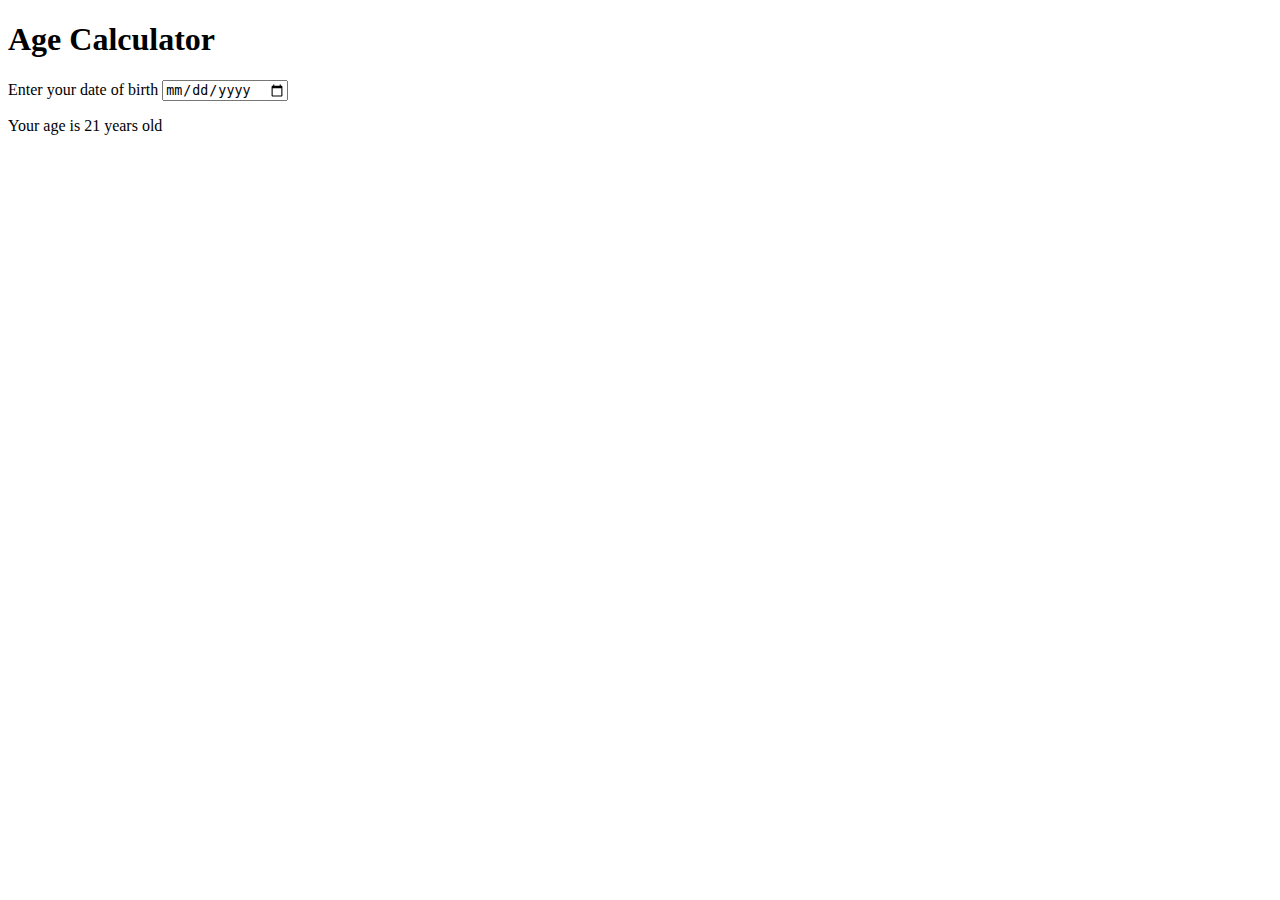
==== 01 Age-Calculator/index.html @ 032427be "added html part of age-calculator" ====
<!DOCTYPE html>
<html lang="en">
  <head>
    <meta charset="UTF-8" />
    <meta name="viewport" content="width=device-width, initial-scale=1.0" />
    <title>Age Calculator</title>
  </head>
  <body>
    <div class="container">
      <h1>Age Calculator</h1>
      <div class="form">
        <label for="birthday">Enter your date of birth</label>
        <input type="date" name="birthday" id="birthday" />
        <p id="result">Your age is 21 years old</p>
      </div>
    </div>
  </body>
</html>
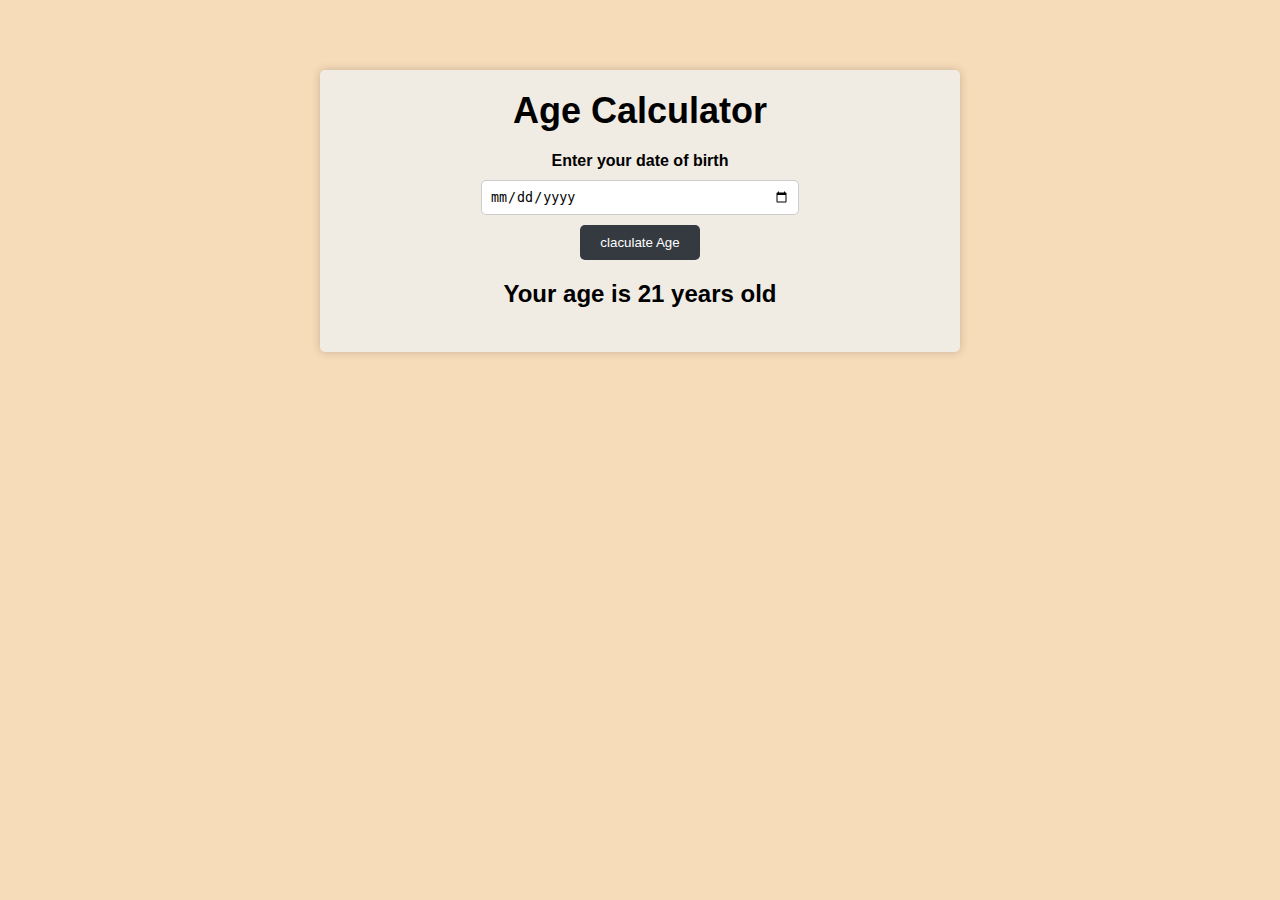
==== commit 896fb21d: "completed age calculator project" ====
--- a/01 Age-Calculator/index.html
+++ b/01 Age-Calculator/index.html
@@ -3,6 +3,7 @@
   <head>
     <meta charset="UTF-8" />
     <meta name="viewport" content="width=device-width, initial-scale=1.0" />
+    <link rel="stylesheet" href="./css/style.css" />
     <title>Age Calculator</title>
   </head>
   <body>
@@ -11,8 +12,11 @@
       <div class="form">
         <label for="birthday">Enter your date of birth</label>
         <input type="date" name="birthday" id="birthday" />
+        <button id="btn">claculate Age</button>
         <p id="result">Your age is 21 years old</p>
       </div>
     </div>
+
+    <script src="./js/script.js"></script>
   </body>
 </html>
--- a/01 Age-Calculator/css/style.css
+++ b/01 Age-Calculator/css/style.css
@@ -0,0 +1,67 @@
+body {
+  margin: 0;
+  padding: 20px;
+  font-family: "Montserrat", sans-serif;
+  /* background-color: #f7f7f7; */
+  background-color: #f7dcb9;
+}
+
+.container {
+  /* background-color: #fff; */
+  background-color: #f0ebe3;
+  box-shadow: 0 0 10px rgba(0, 0, 0, 0.2);
+  padding: 20px;
+  max-width: 600px;
+  margin: 0 auto;
+  border-radius: 5px;
+  margin-top: 50px;
+}
+
+h1 {
+  font-size: 36px;
+  text-align: center;
+  margin-top: 0;
+  margin-bottom: 20px;
+}
+
+.form {
+  display: flex;
+  flex-direction: column;
+  align-items: center;
+}
+
+label {
+  font-weight: bold;
+  margin-bottom: 10px;
+}
+
+input {
+  padding: 8px;
+  border: 1px solid #ccc;
+  border-radius: 5px;
+  width: 100%;
+  max-width: 300px;
+}
+
+button {
+  /* background-color: #007bff; */
+  background-color: #343a40;
+  color: #fff;
+  border: none;
+  padding: 10px 20px;
+  border-radius: 5px;
+  margin-top: 10px;
+  cursor: pointer;
+  transition: background-color 0.3s ease;
+}
+
+button:hover {
+  background-color: #0062cc;
+  background-color: #212529;
+}
+
+#result {
+  margin-top: 20px;
+  font-size: 24px;
+  font-weight: bold;
+}
